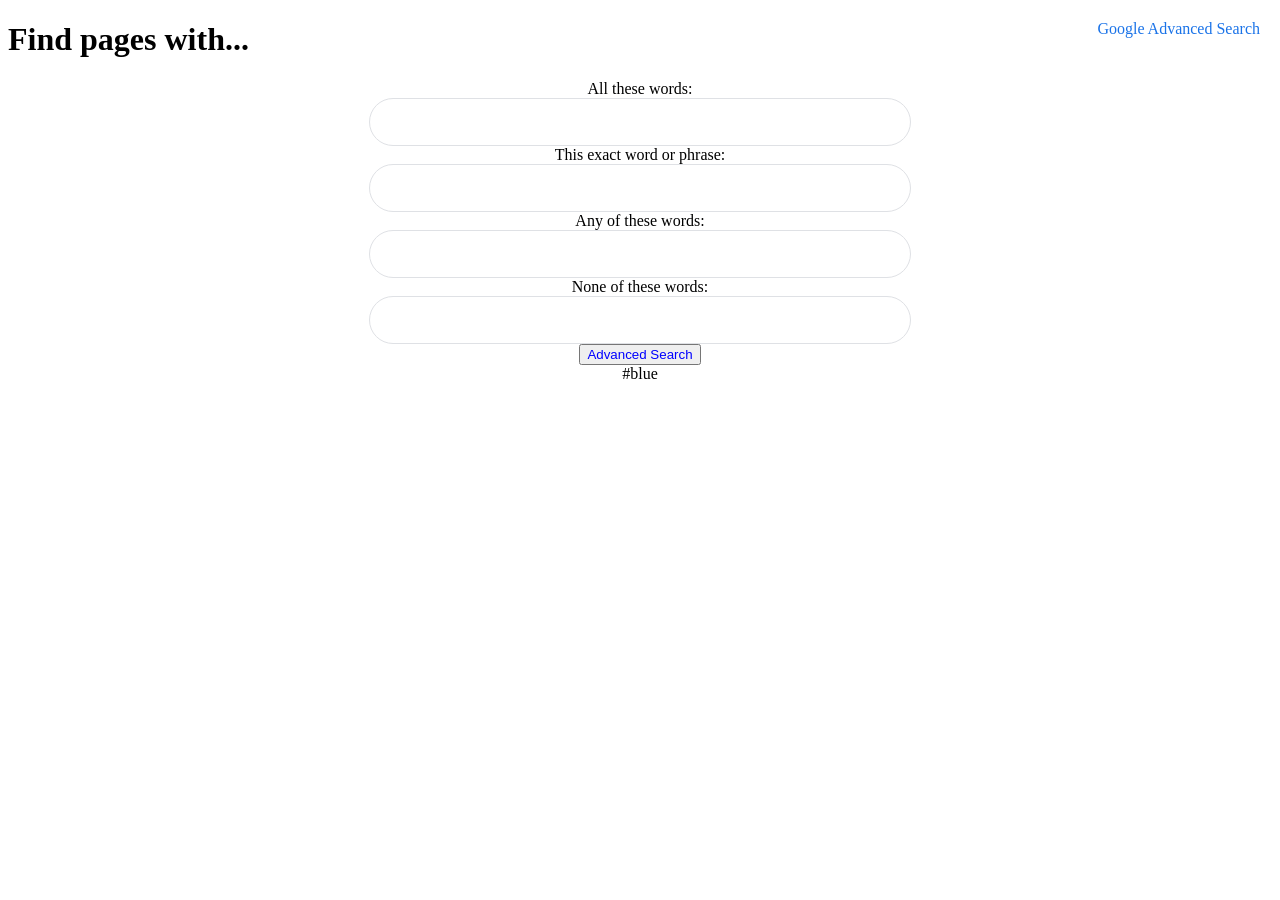
==== advanced.html @ d10a6f14 "Update" ====
<!DOCTYPE html>
<html lang="en">
    <head>
        <title>Google Advanced Search</title>
        <link rel="stylesheet" href="style.css">
    </head>
    <body>
        <div class="nav">
            <a href="index.html" class="nav-link">Google Advanced Search</a>
        </div>

        <h1>Find pages with...</h1>

        <div class="advanced">
            <form action="https://www.google.com/search">
                <label for="field1">All these words:</label>
                <input type="text" id="field1" name="field1">

                <label for="field1">This exact word or phrase:</label>
                <input type="text" id="field2" name="field2">

                <label for="field1">Any of these words:</label>
                <input type="text" id="field3" name="field3">

                <label for="field1">None of these words:</label>
                <input type="text" id="field4" name="field4">

                <input type="submit" value="Advanced Search"> #blue
            </form>
        </div>

    </body>
</html>
---- style.css ----
.search {
    margin: 0;
    height: 100vh;
    display: flex;
    justify-content: center;
    align-items: center;
    font-family: Arial, sans-serif;
    background-color: white;
}

.nav {
  position: absolute;
  top: 20px;
  right: 20px;
  display: flex;
  flex-direction: column;
  gap: 8px;
}

.nav-link {
  text-decoration: none;
  color: #1a73e8;
  font-weight: 500;
}

form {
    display: flex;
    flex-direction: column;
    align-items: center;
}

input[type="text"] {
    width: 500px;
    max-width: 90%;
    padding: 14px 20px;
    font-size: 16px;
    border-radius: 999px;
    border: 1px solid #dfe1e5;
    outline: none;
}

input[type="text"]:hover,
input[type="text"]:focus {
    box-shadow: 0 1px 6px rgba(32, 33, 36, 0.28);
}

input[type="submit"][value="Google Search"] {
    margin-top: 24px;
    padding: 10px 18px;
    font-size: 14px;
    border-radius: 999px;
    border: 1px solid transparent;
    background-color: #f8f9fa;
    color: #3c4043;
    cursor: pointer;
}

input[type="submit"][value="Google Search"]:hover {
    border: 1px solid #dadce0;
    box-shadow: 0 1px 1px rgba(0, 0, 0, 0.1);
}

h1 {
    text-align: left;
}

.advanced {
    text-align: left;
}

input[type="submit"][value="Advanced Search"] {
    color: blue;
}
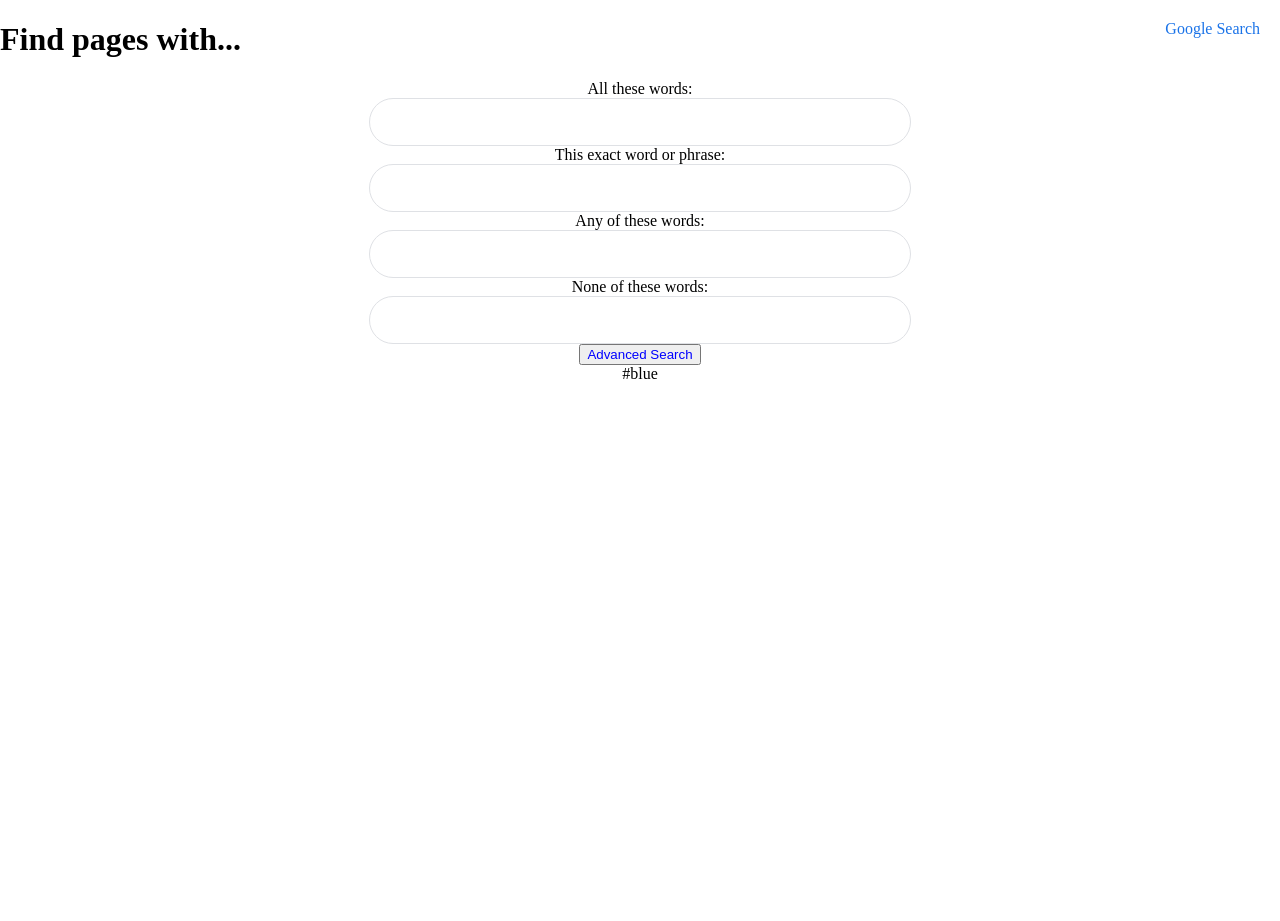
==== commit a8fecaf1: "update" ====
--- a/advanced.html
+++ b/advanced.html
@@ -6,7 +6,7 @@
     </head>
     <body>
         <div class="nav">
-            <a href="index.html" class="nav-link">Google Advanced Search</a>
+            <a href="index.html" class="nav-link">Google Search</a>
         </div>
 
         <h1>Find pages with...</h1>
--- a/style.css
+++ b/style.css
@@ -1,3 +1,9 @@
+html, body {
+    height: 100%;
+    margin: 0;
+    padding: 0;
+}
+
 .search {
     margin: 0;
     height: 100vh;
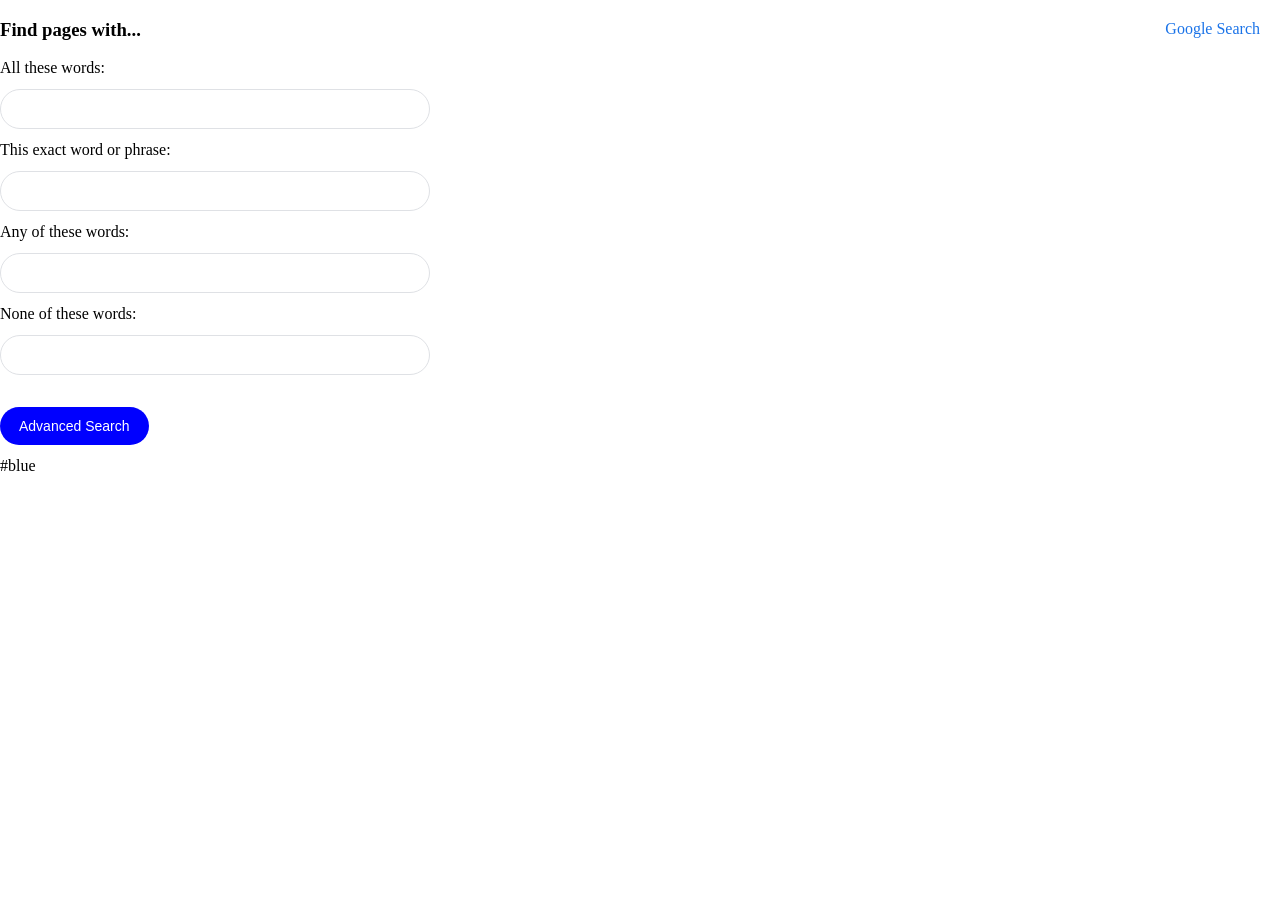
==== commit e1ec0597: "update" ====
--- a/advanced.html
+++ b/advanced.html
@@ -9,7 +9,7 @@
             <a href="index.html" class="nav-link">Google Search</a>
         </div>
 
-        <h1>Find pages with...</h1>
+        <h3>Find pages with...</h3>
 
         <div class="advanced">
             <form action="https://www.google.com/search">
--- a/style.css
+++ b/style.css
@@ -29,13 +29,13 @@
   font-weight: 500;
 }
 
-form {
+.search form {
     display: flex;
     flex-direction: column;
     align-items: center;
 }
 
-input[type="text"] {
+.search input[type="text"] {
     width: 500px;
     max-width: 90%;
     padding: 14px 20px;
@@ -45,8 +45,8 @@
     outline: none;
 }
 
-input[type="text"]:hover,
-input[type="text"]:focus {
+.search input[type="text"]:hover,
+.search input[type="text"]:focus {
     box-shadow: 0 1px 6px rgba(32, 33, 36, 0.28);
 }
 
@@ -66,7 +66,7 @@
     box-shadow: 0 1px 1px rgba(0, 0, 0, 0.1);
 }
 
-h1 {
+h3 {
     text-align: left;
 }
 
@@ -74,7 +74,35 @@
     text-align: left;
 }
 
-input[type="submit"][value="Advanced Search"] {
-    color: blue;
+.advanced input[type="submit"][value="Advanced Search"] {
+    background-color: blue;
+    color: white;
+    cursor: pointer;
+    padding: 10px 18px;
+    font-size: 14px;
+    border-radius: 999px;
+    border: 1px solid transparent;
+    margin-top: 20px;
 }
 
+.advanced form {
+    display: flex;
+    flex-direction: column;
+    align-items: flex-start;
+    gap: 12px;
+}
+
+.advanced input[type="text"] {
+    width: 400px;
+    max-width: 90%;
+    padding: 10px 14px;
+    font-size: 16px;
+    border-radius: 999px;
+    border: 1px solid #dfe1e5;
+    outline: none;
+}
+
+.advanced input[type="text"]:hover,
+.advanced input[type="text"]:focus {
+    box-shadow: 0 1px 6px rgba(32, 33, 36, 0.28);
+}
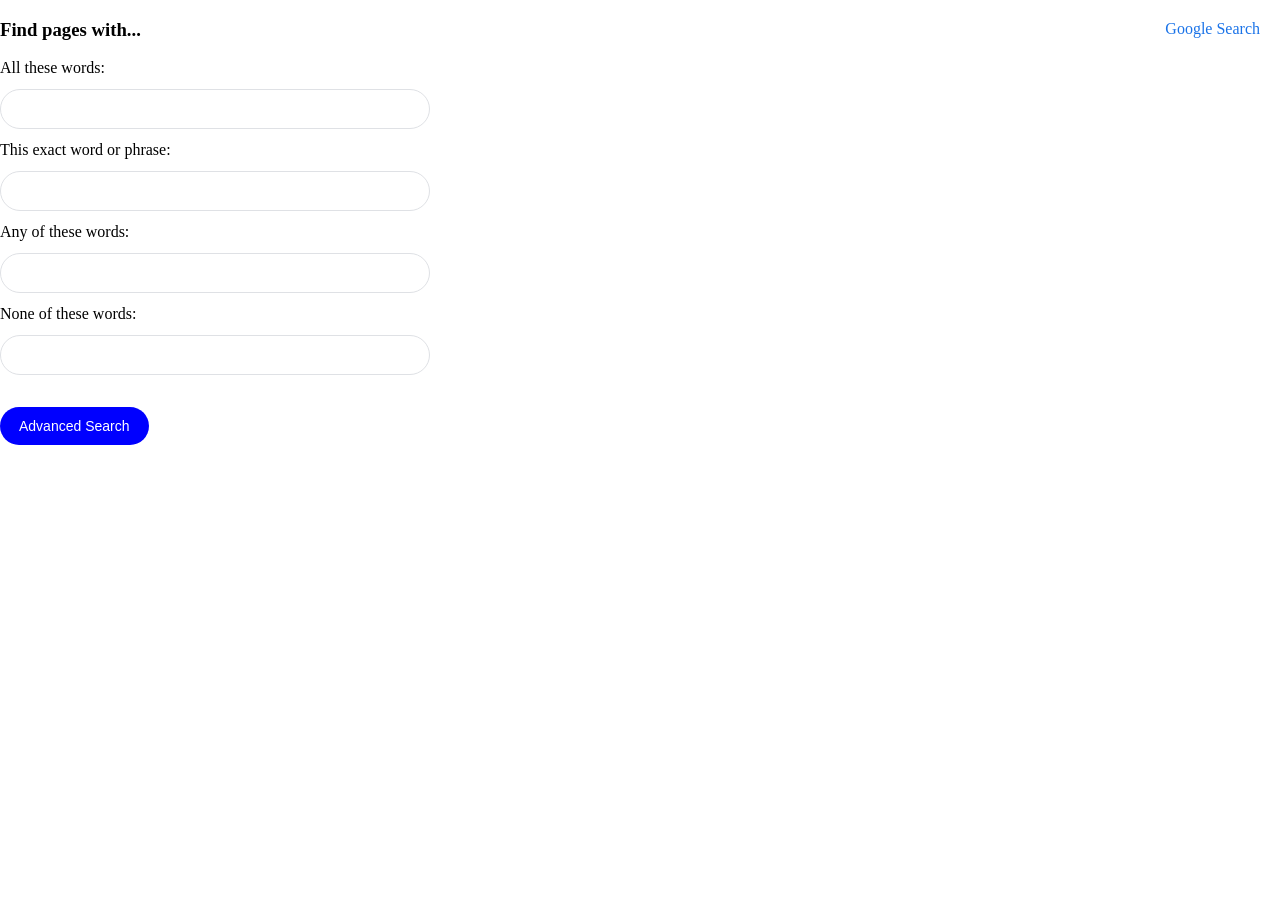
==== commit d6c49a27: "update" ====
--- a/advanced.html
+++ b/advanced.html
@@ -25,7 +25,7 @@
                 <label for="field1">None of these words:</label>
                 <input type="text" id="field4" name="field4">
 
-                <input type="submit" value="Advanced Search"> #blue
+                <input type="submit" value="Advanced Search">
             </form>
         </div>
 
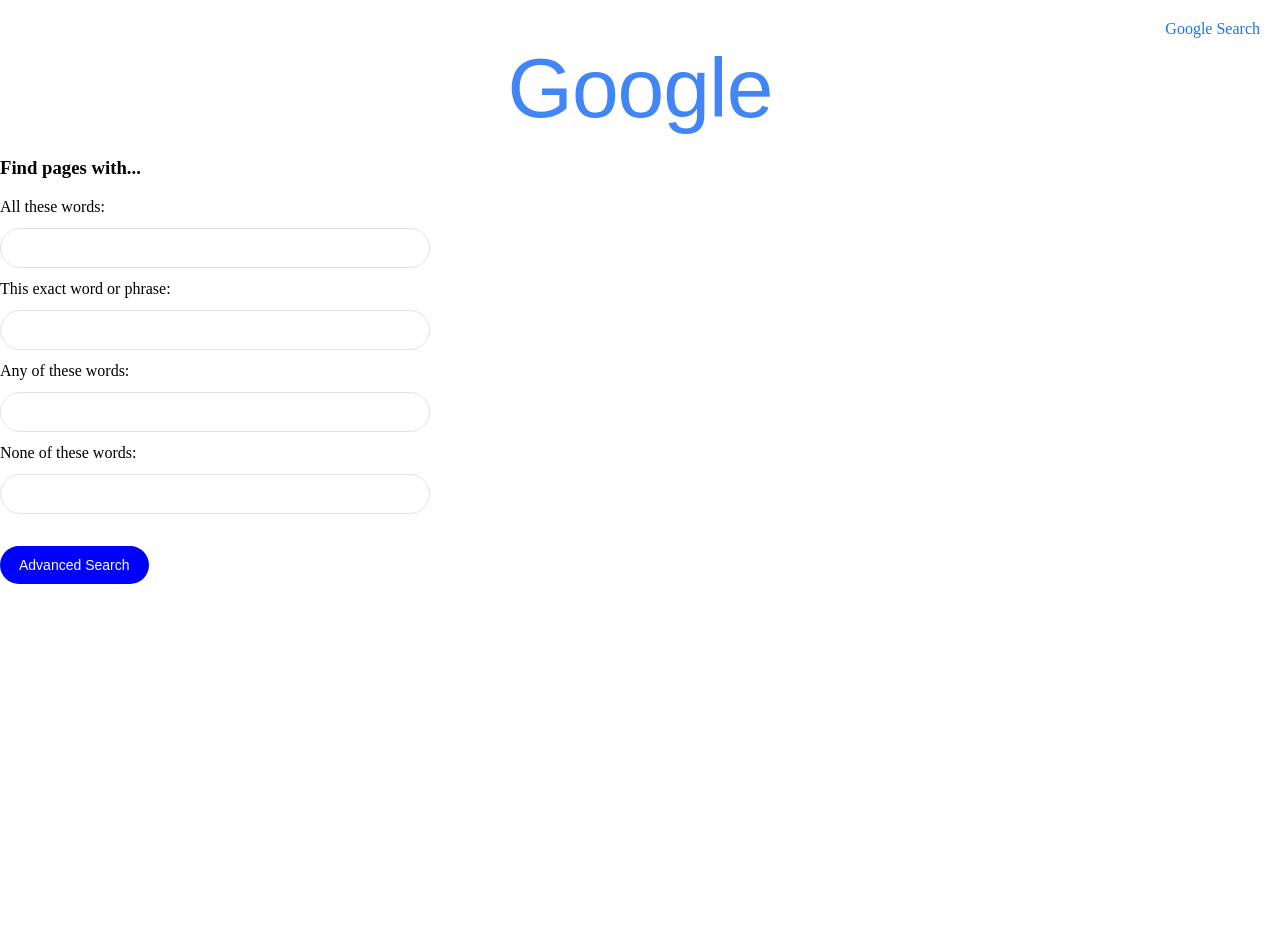
==== commit a17dde36: "update" ====
--- a/advanced.html
+++ b/advanced.html
@@ -9,21 +9,22 @@
             <a href="index.html" class="nav-link">Google Search</a>
         </div>
 
+        <h1>Google</h1>
         <h3>Find pages with...</h3>
 
         <div class="advanced">
-            <form action="https://www.google.com/search">
+            <form action="https://www.google.com/search" method="GET">
                 <label for="field1">All these words:</label>
-                <input type="text" id="field1" name="field1">
+                <input type="text" id="field1" name="as_q">
 
-                <label for="field1">This exact word or phrase:</label>
-                <input type="text" id="field2" name="field2">
+                <label for="field2">This exact word or phrase:</label>
+                <input type="text" id="field2" name="as_epq">
 
-                <label for="field1">Any of these words:</label>
-                <input type="text" id="field3" name="field3">
+                <label for="field3">Any of these words:</label>
+                <input type="text" id="field3" name="as_oq">
 
-                <label for="field1">None of these words:</label>
-                <input type="text" id="field4" name="field4">
+                <label for="field4">None of these words:</label>
+                <input type="text" id="field4" name="as_eq">
 
                 <input type="submit" value="Advanced Search">
             </form>
--- a/style.css
+++ b/style.css
@@ -66,6 +66,34 @@
     box-shadow: 0 1px 1px rgba(0, 0, 0, 0.1);
 }
 
+input[type="submit"][value="I'm Feeling Lucky"] {
+    display: block;
+    margin-top: 24px;
+    padding: 10px 18px;
+    font-size: 14px;
+    border-radius: 999px;
+    border: 1px solid transparent;
+    background-color: #f8f9fa;
+    color: #3c4043;
+    cursor: pointer;
+}
+
+input[type="submit"][value="I'm Feeling Lucky"]:hover {
+    border: 1px solid #dadce0;
+    box-shadow: 0 1px 1px rgba(0, 0, 0, 0.1);
+}
+
+h1 {
+    text-align: center;              /* center like Google */
+    font-family: 'Product Sans', Arial, sans-serif; /* Google's font or fallback */
+    font-size: 84px;                 /* approximate size of Google logo */
+    font-weight: 400;                /* normal weight (Google logo is light) */
+    color: #4285F4;                  /* Google blue for first letter, or all text if you want */
+    letter-spacing: -1px;            /* tighten spacing like logo */
+    margin: 40px 0 20px 0;           /* vertical spacing like homepage */
+}
+
+
 h3 {
     text-align: left;
 }
